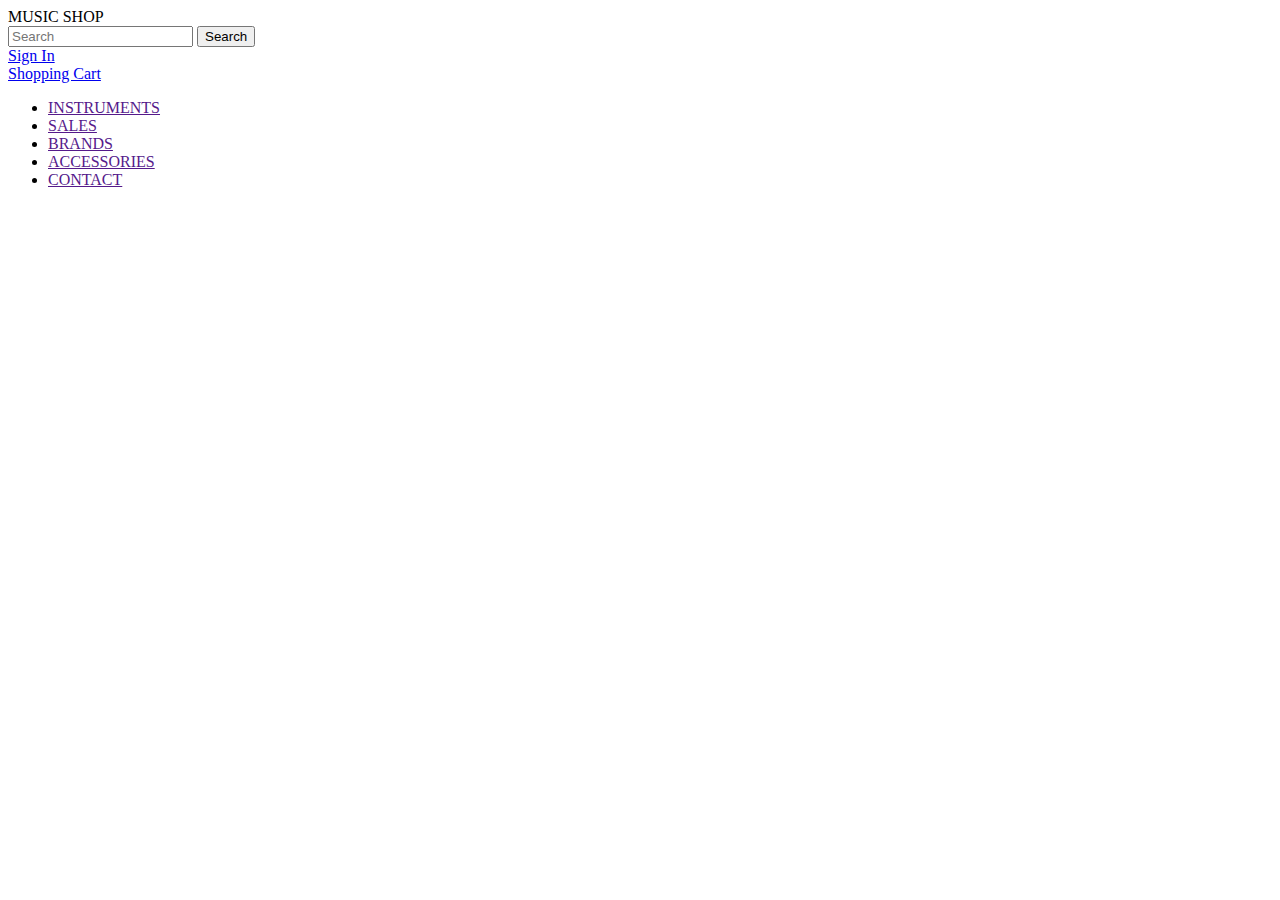
==== src/main/resources/templates/index.html @ 39b2c429 "Initial commit" ====
<!DOCTYPE html>
<html lang="en" xmlns:th="http://www.thymeleaf.org">
<head>
    <meta charset="UTF-8">
    <title>Title</title>
    <link href="css/index-navbar.css" rel="stylesheet"/>
    <link href="webjars/bootstrap/4.3.1/css/bootstrap.min.css" rel="stylesheet"/>
    <link rel="stylesheet" href="webjars/font-awesome/5.12.0/css/all.css" />
</head>
<body>
<header class="header">
    <nav class="navbar navbar-expand-md">
        <div class="container-fluid">
            <a class="navbar-brand ml-5">
                <i class="fab fa-itunes-note"></i>
                <span class="">MUSIC SHOP</span>
            </a>
            <div class="justify-content-end mr-3">
                <div class="navbar-nav mr-auto ">
                    <div class="nav-item">
                        <form class="form-inline my-2 my-lg-0 d-none d-lg-inline">
                            <input class="form-control mr-sm-2" type="search" placeholder="Search" aria-label="Search">
                            <button class="btn btn-outline-success my-2 my-sm-0" type="submit">Search</button>
                        </form>
                    </div>
                    <div class="nav-log-in">
                        <a href="#">
                            <span class="d-none d-lg-inline nav-link ">Sign In</span>
                        </a>
                        <i class="fas fa-user nav-link"></i>
                    </div>
                    <div class="nav-log-in">
                        <a href="#">
                            <span class="d-none d-lg-inline nav-link">Shopping Cart</span>
                        </a>
                        <i class="fas fa-shopping-cart nav-link"></i>
                    </div>
                </div>
            </div>
        </div>
    </nav>
    <nav class="navigation">
        <section class="logo"></section>
        <section class="navigation_icon">
            <span class="topBar"></span>
            <span class="middleBar"></span>
            <span class="bottomBar"></span>
        </section>

        <ul class="navigation_ul">
            <li><a href="">INSTRUMENTS</a></li>
            <li><a href="">SALES</a></li>
            <li><a href="">BRANDS</a></li>
            <li><a href="">ACCESSORIES</a></li>
            <li><a href="">CONTACT</a></li>
        </ul>


    </nav>
</header>

<script src="webjars/bootstrap/4.3.1/js/bootstrap.min.js"></script>
<script src="webjars/jquery/1.9.1/jquery.min.js"></script>
<script src="js/index-navbar.js"></script>
</body>
</html>
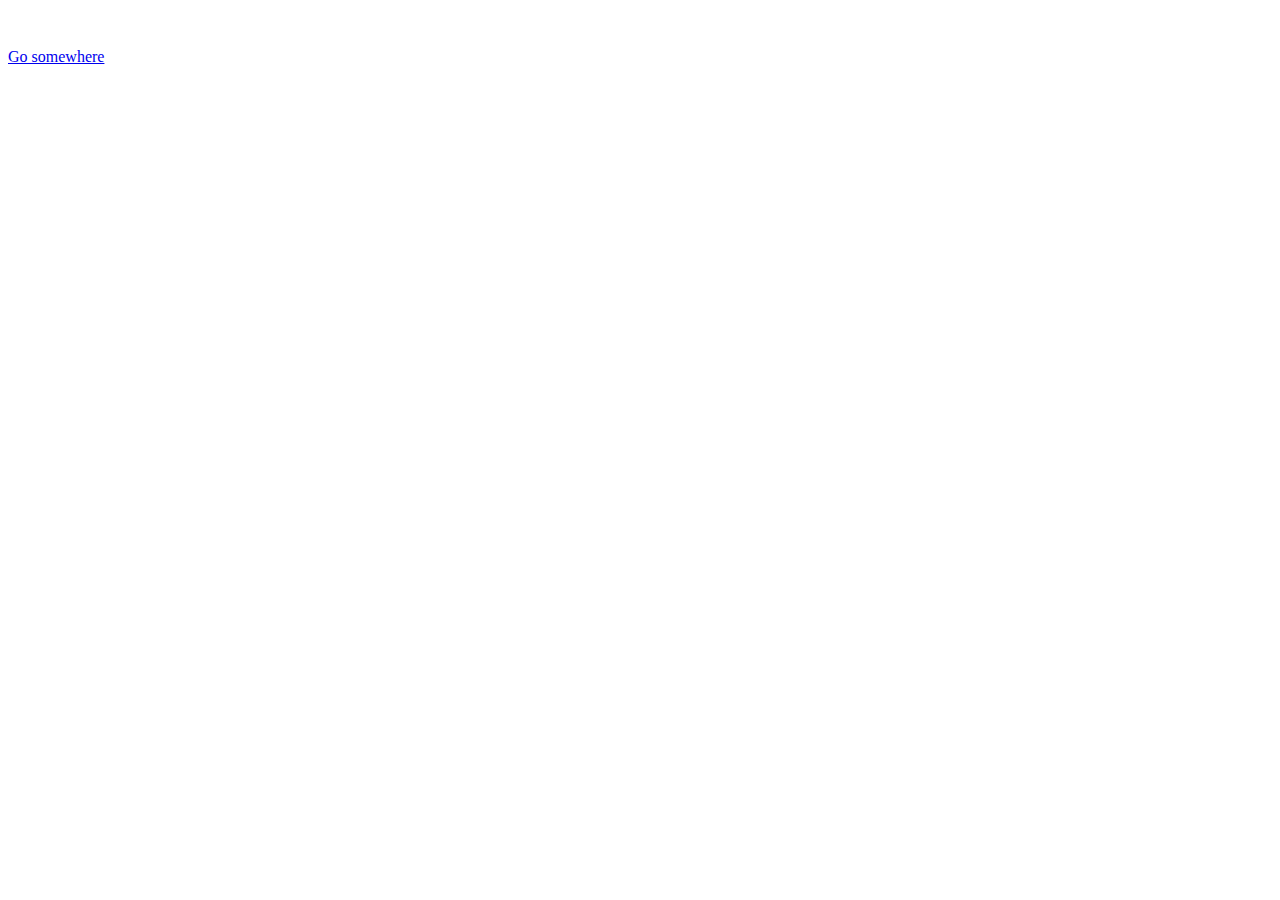
==== commit 3e46aeb6: "Add photo to the product and save it in folder" ====
--- a/src/main/resources/templates/index.html
+++ b/src/main/resources/templates/index.html
@@ -1,66 +1,23 @@
 <!DOCTYPE html>
 <html lang="en" xmlns:th="http://www.thymeleaf.org">
-<head>
-    <meta charset="UTF-8">
-    <title>Title</title>
-    <link href="css/index-navbar.css" rel="stylesheet"/>
-    <link href="webjars/bootstrap/4.3.1/css/bootstrap.min.css" rel="stylesheet"/>
-    <link rel="stylesheet" href="webjars/font-awesome/5.12.0/css/all.css" />
+<head th:include="fragments/header :: head">
+    <title id="pageTitle">Main</title>
 </head>
 <body>
-<header class="header">
-    <nav class="navbar navbar-expand-md">
-        <div class="container-fluid">
-            <a class="navbar-brand ml-5">
-                <i class="fab fa-itunes-note"></i>
-                <span class="">MUSIC SHOP</span>
-            </a>
-            <div class="justify-content-end mr-3">
-                <div class="navbar-nav mr-auto ">
-                    <div class="nav-item">
-                        <form class="form-inline my-2 my-lg-0 d-none d-lg-inline">
-                            <input class="form-control mr-sm-2" type="search" placeholder="Search" aria-label="Search">
-                            <button class="btn btn-outline-success my-2 my-sm-0" type="submit">Search</button>
-                        </form>
-                    </div>
-                    <div class="nav-log-in">
-                        <a href="#">
-                            <span class="d-none d-lg-inline nav-link ">Sign In</span>
-                        </a>
-                        <i class="fas fa-user nav-link"></i>
-                    </div>
-                    <div class="nav-log-in">
-                        <a href="#">
-                            <span class="d-none d-lg-inline nav-link">Shopping Cart</span>
-                        </a>
-                        <i class="fas fa-shopping-cart nav-link"></i>
-                    </div>
-                </div>
-            </div>
+<th:block th:insert="fragments/header :: header"></th:block>
+<th:block th:insert="fragments/header :: scriptSection"></th:block>
+<article class="index-page-products">
+
+    <div class="card card-products mx-2" th:each="product: ${products}">
+        <img class="card-img-top" th:src="${'/uploads/'+product.fileName}">
+        <div class="card-body">
+            <h5 th:text="${product.productName}" class="card-title"></h5>
+            <p class="card-text" th:text="${'Price: '+product.price}"></p>
+            <p class="card-text" th:text="${product.description}"></p>
+            <a href="#" class="btn btn-primary">Go somewhere</a>
         </div>
-    </nav>
-    <nav class="navigation">
-        <section class="logo"></section>
-        <section class="navigation_icon">
-            <span class="topBar"></span>
-            <span class="middleBar"></span>
-            <span class="bottomBar"></span>
-        </section>
+    </div>
+</article>
 
-        <ul class="navigation_ul">
-            <li><a href="">INSTRUMENTS</a></li>
-            <li><a href="">SALES</a></li>
-            <li><a href="">BRANDS</a></li>
-            <li><a href="">ACCESSORIES</a></li>
-            <li><a href="">CONTACT</a></li>
-        </ul>
-
-
-    </nav>
-</header>
-
-<script src="webjars/bootstrap/4.3.1/js/bootstrap.min.js"></script>
-<script src="webjars/jquery/1.9.1/jquery.min.js"></script>
-<script src="js/index-navbar.js"></script>
 </body>
 </html>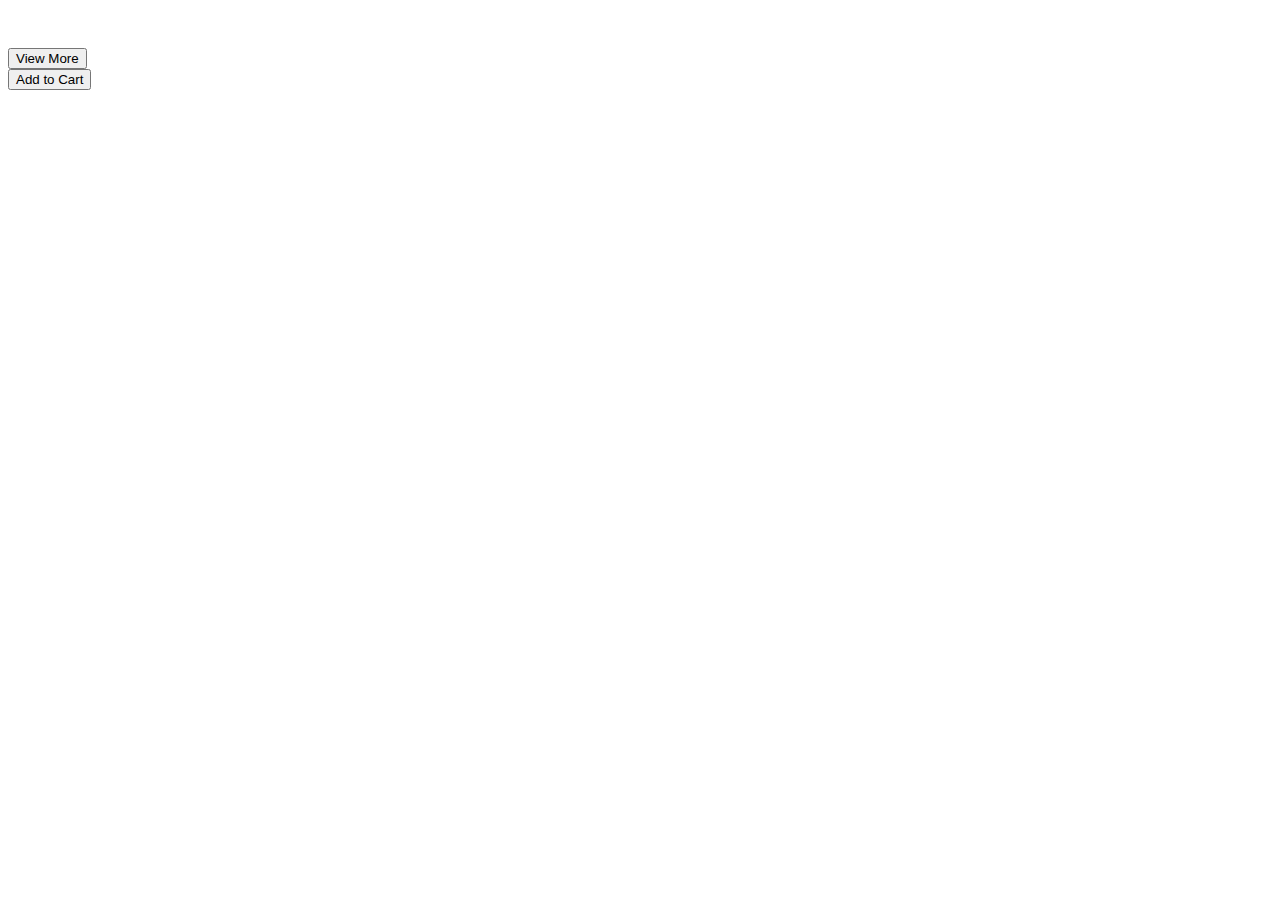
==== commit 2f5c8f4d: "add product info page" ====
--- a/src/main/resources/templates/index.html
+++ b/src/main/resources/templates/index.html
@@ -1,23 +1,37 @@
 <!DOCTYPE html>
 <html lang="en" xmlns:th="http://www.thymeleaf.org">
 <head th:include="fragments/header :: head">
-    <title id="pageTitle">Main</title>
+    <title id="Index">Main</title>
 </head>
 <body>
 <th:block th:insert="fragments/header :: header"></th:block>
 <th:block th:insert="fragments/header :: scriptSection"></th:block>
-<article class="index-page-products">
+<div class="sign-in">
+    <div class="music-shop-bg">
+        <article class="index-page-products">
+            <div class="card card-products mx-2" th:each="product: ${products}">
+                <a class="img-div-index">
+                    <img class="card-img-top" th:src="${'../uploads/'+product.fileName}">
+                </a>
+                <div class="card-body">
+                    <h5 th:text="${product.productName}" class="card-title"></h5>
+                    <p class="card-text" th:text="${'Price: '+product.price}"></p>
+                    <div class="row ">
+                        <form th:action="@{/productInfo/{id}(id=${product.id})}" method="get">
+                            <button class="btn view-more-btn">View More</button>
+                        </form>
+                        <form>
+                            <button class="btn view-more-btn">Add to Cart</button>
+                        </form>
+                    </div>
 
-    <div class="card card-products mx-2" th:each="product: ${products}">
-        <img class="card-img-top" th:src="${'/uploads/'+product.fileName}">
-        <div class="card-body">
-            <h5 th:text="${product.productName}" class="card-title"></h5>
-            <p class="card-text" th:text="${'Price: '+product.price}"></p>
-            <p class="card-text" th:text="${product.description}"></p>
-            <a href="#" class="btn btn-primary">Go somewhere</a>
-        </div>
+                </div>
+            </div>
+        </article>
     </div>
-</article>
+</div>
+
+<th:block th:insert="fragments/footer :: footer"></th:block>
 
 </body>
 </html>